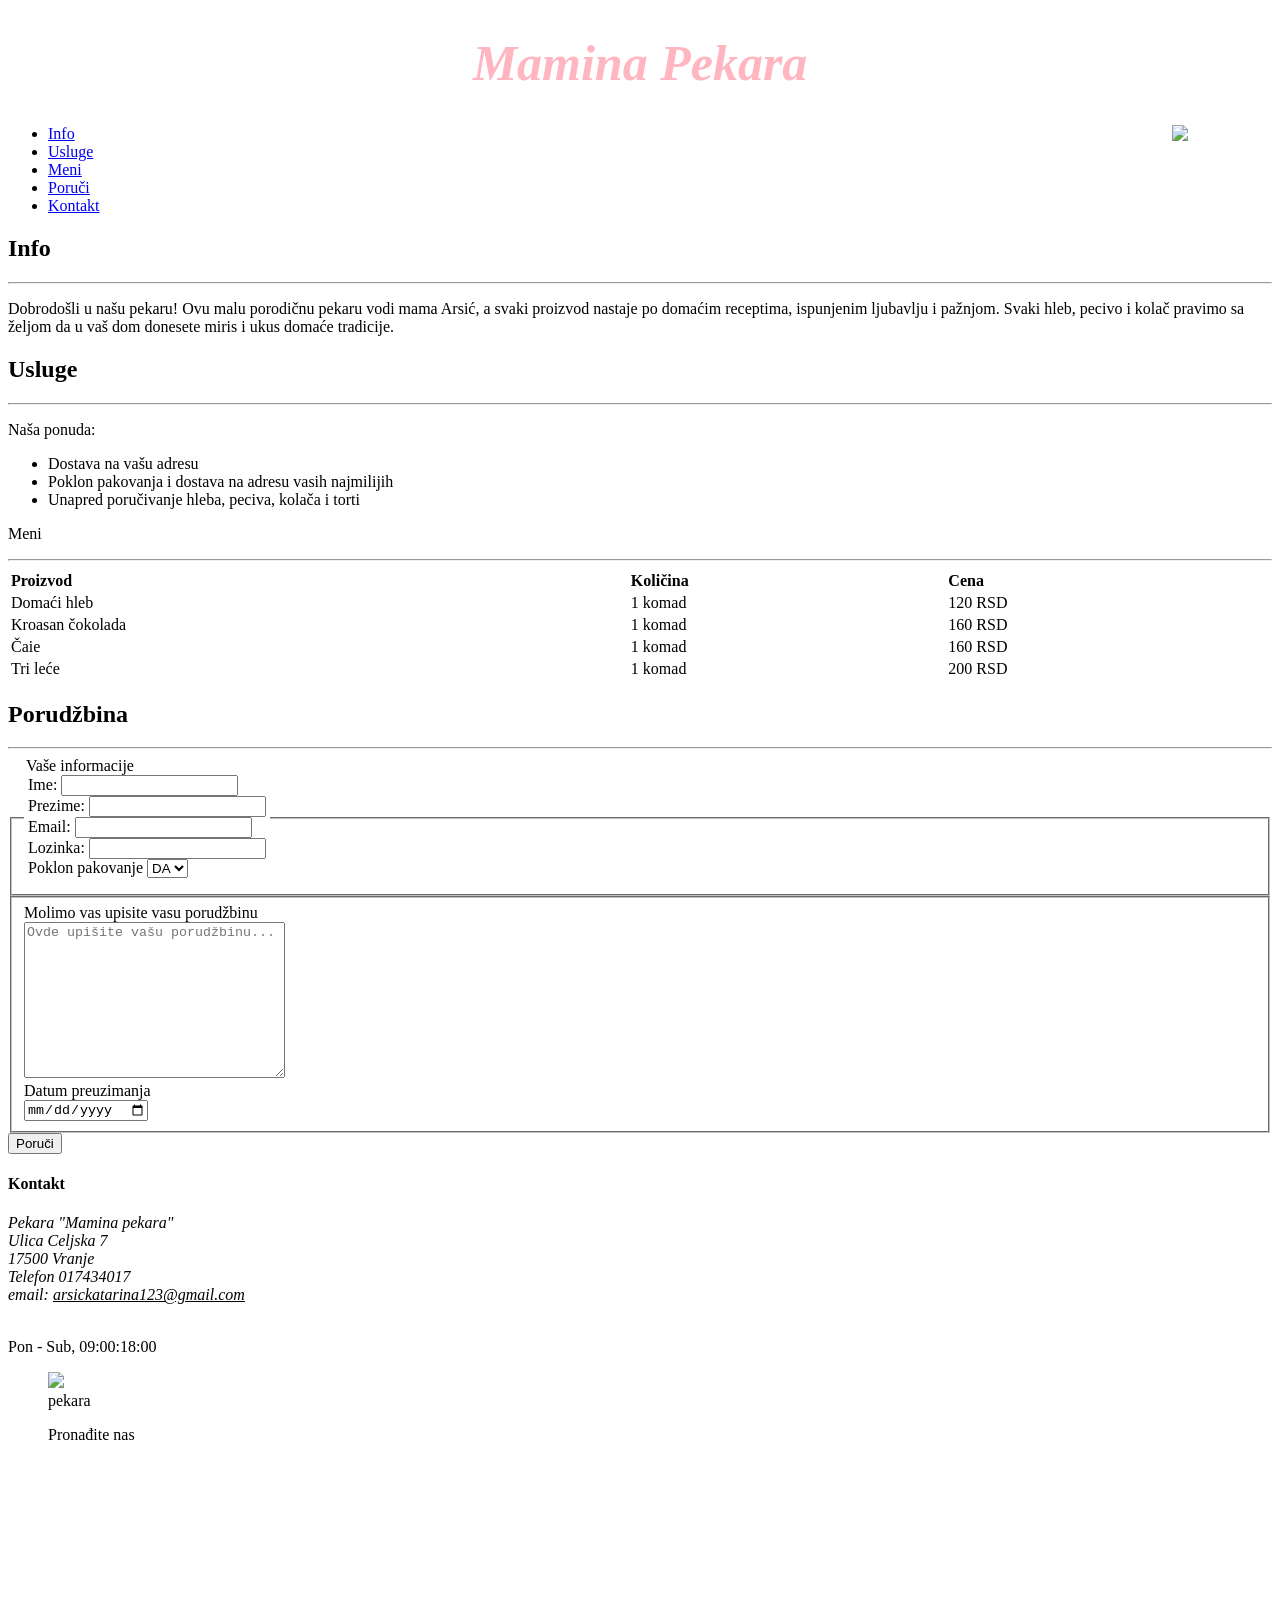
==== index.html @ 1a25f48b "Rename assignment2.html to index.html" ====
<!DOCTYPE html>
<html>
<head>
	<meta charset="utf-8">
	<meta name="viewport" content="width=device-width, initial-scale=1">
	<title>mama pek</title>
	<link rel="stylesheet" href="assignment2.css">	
</head>
<body>
	<header>
		<h1 style="color: lightpink; font-family: 'Comic Sans MS', cursive; font-size: 50px ; text-align: center; "><i>Mamina Pekara</i></h1>
		<img src="muffin.png" width="100" height="auto" align="right">

</header>
<nav>
	<ul class="ul">
		<li class="navigacija"><a href="#I">Info</a></li>
		<li class="navigacija"><a href="#U">Usluge</a></li>
		<li class="navigacija"><a href="#M">Meni</a></li>
		<li class="navigacija"><a href="#P">Poruči</a></li>
		<li class="navigacija"><a href="#K">Kontakt</a></li>
	</ul>
</nav>
<main>
	<h2 style="font-family: 'Comic Sans MS', cursive;">Info</h2>
	<hr>
	<p id="I" style="font-family: 'Comic Sans MS', cursive;">    Dobrodošli u našu pekaru! Ovu malu porodičnu pekaru vodi mama Arsić, 
    a svaki proizvod nastaje po domaćim receptima, ispunjenim ljubavlju i pažnjom. 
    Svaki hleb, pecivo i kolač pravimo sa željom da u vaš dom donesete miris i ukus domaće tradicije.</p>

	<h2 style="font-family: 'Comic Sans MS', cursive;">Usluge</h2>
	<hr>
	<p id="U" style="font-family: 'Comic Sans MS', cursive;">Naša ponuda:</p>
		<ul>
			<li style="font-family: 'Comic Sans MS', cursive;">Dostava na vašu adresu</li>
			<li style="font-family: 'Comic Sans MS', cursive;">Poklon pakovanja i dostava na adresu vasih najmilijih</li>
			<li style="font-family: 'Comic Sans MS', cursive;">Unapred poručivanje hleba, peciva, kolača i torti</li>
		</ul> 

		<p id="M" style="font-family: 'Comic Sans MS', cursive;">Meni</p>
		<hr>
		<table width="100%">
			<thead>
				<tr>
					<th style="text-align: left;">Proizvod</th>
					<th style="text-align: left;">Količina</th>
					<th style="text-align: left;">Cena</th>
				</tr>
			</thead>
			<tbody>
				<tr>
					<td>Domaći hleb</td>
					<td>1 komad</td>
					<td>120 RSD</td>	
				</tr>	
				<tr>
					<td>Kroasan čokolada</td>
					<td>1 komad</td>
					<td>160 RSD</td>	
				</tr>
				<tr>
					<td>Čaie</td>
					<td>1 komad</td>
					<td>160 RSD</td>	
				</tr>
				<tr>
					<td>Tri leće</td>
					<td>1 komad</td>
					<td>200 RSD</td>	
				</tr>
			</body>
		</table>

		<h2 id="P" style="font-family: 'Comic Sans MS', cursive;">Porudžbina</h2>
		<hr>

		<form>
			<fieldset>
		
			<legend>Vaše informacije<legend>
	
			<label for="name">Ime:</label>
			<input type="text" name="name" required>
			
			<br>
			
			<label for="Prezime">Prezime:</label>
			<input type="text" name="prezime" required>
			
			<br>

			<label for="email">Email:</label>
			<input type="email" name="email" required>

			<br>

			<label for="password">Lozinka:</label>
			<input type="password" name="password" required>

			<br>

			<label for="poklon">Poklon pakovanje</label>
			<select id="poklon" name="poklon">
				<option value="da">DA</option>
				<option value="ne">NE</option>
			</select>
			</fieldset>	
		</form>


		<form>
			<fieldset>
			<label>Molimo vas upisite vasu porudžbinu<label>
			
			<br>
			
			<textarea id="narudžbina" placeholder="Ovde upišite vašu porudžbinu..." rows="10" cols="30"></textarea>

			<br>

			<label for="date">Datum preuzimanja</label>
			<br>
			<input type="date" name="date" required>		
			</fieldset>
		</form>

		<button onclick="alert('Vaša porudžbina je prosleđena!')">Poruči</button>
</main>
<footer>
		<h4 style="font-family: 'Comic Sans MS', cursive;">Kontakt</h4>
		<address  style=" font-family: 'Comic Sans MS', cursive;">
		Pekara "Mamina pekara"<br>
		Ulica Celjska 7<br>
		17500 Vranje<br>
		Telefon 017434017<br>
		email: <a style=" color: black; font-family: 'Comic Sans MS', cursive;" href="mailto:arsickatarina123@gmail.com">arsickatarina123@gmail.com</a>
		</address>
		<br>
		<p> Pon - Sub, 09:00:18:00</p>
		<div>
		<figure>
			<img src="pink.jpeg" width="200">
			<figcaption style="font-family: 'Comic Sans MS', cursive;">pekara</figcaption>
		</figure>

		<figure>
			<figcaption style="font-family: 'Comic Sans MS', cursive;">Pronađite nas</figcaption>
			<iframe src="https://www.google.com/maps/embed?pb=!1m18!1m12!1m3!1d2939.770977674535!2d21.8965118!3d42.538919500000006!2m3!1f0!2f0!3f0!3m2!1i1024!2i768!4f13.1!3m3!1m2!1s0x13551fa268c3af57%3A0xe029a82437ce3fd4!2zQ2VsanNrYSA3LCDQktGA0LDRmtC1LCDQodGA0LHQuNGY0LA!5e0!3m2!1ssr!2ssi!4v1773441496000!5m2!1ssr!2ssi" width="250" height="200" style="border:0;" allowfullscreen="" loading="lazy" referrerpolicy="no-referrer-when-downgrade"></iframe>
		</figure>
	</div>

</footer>	

</body>
</html>
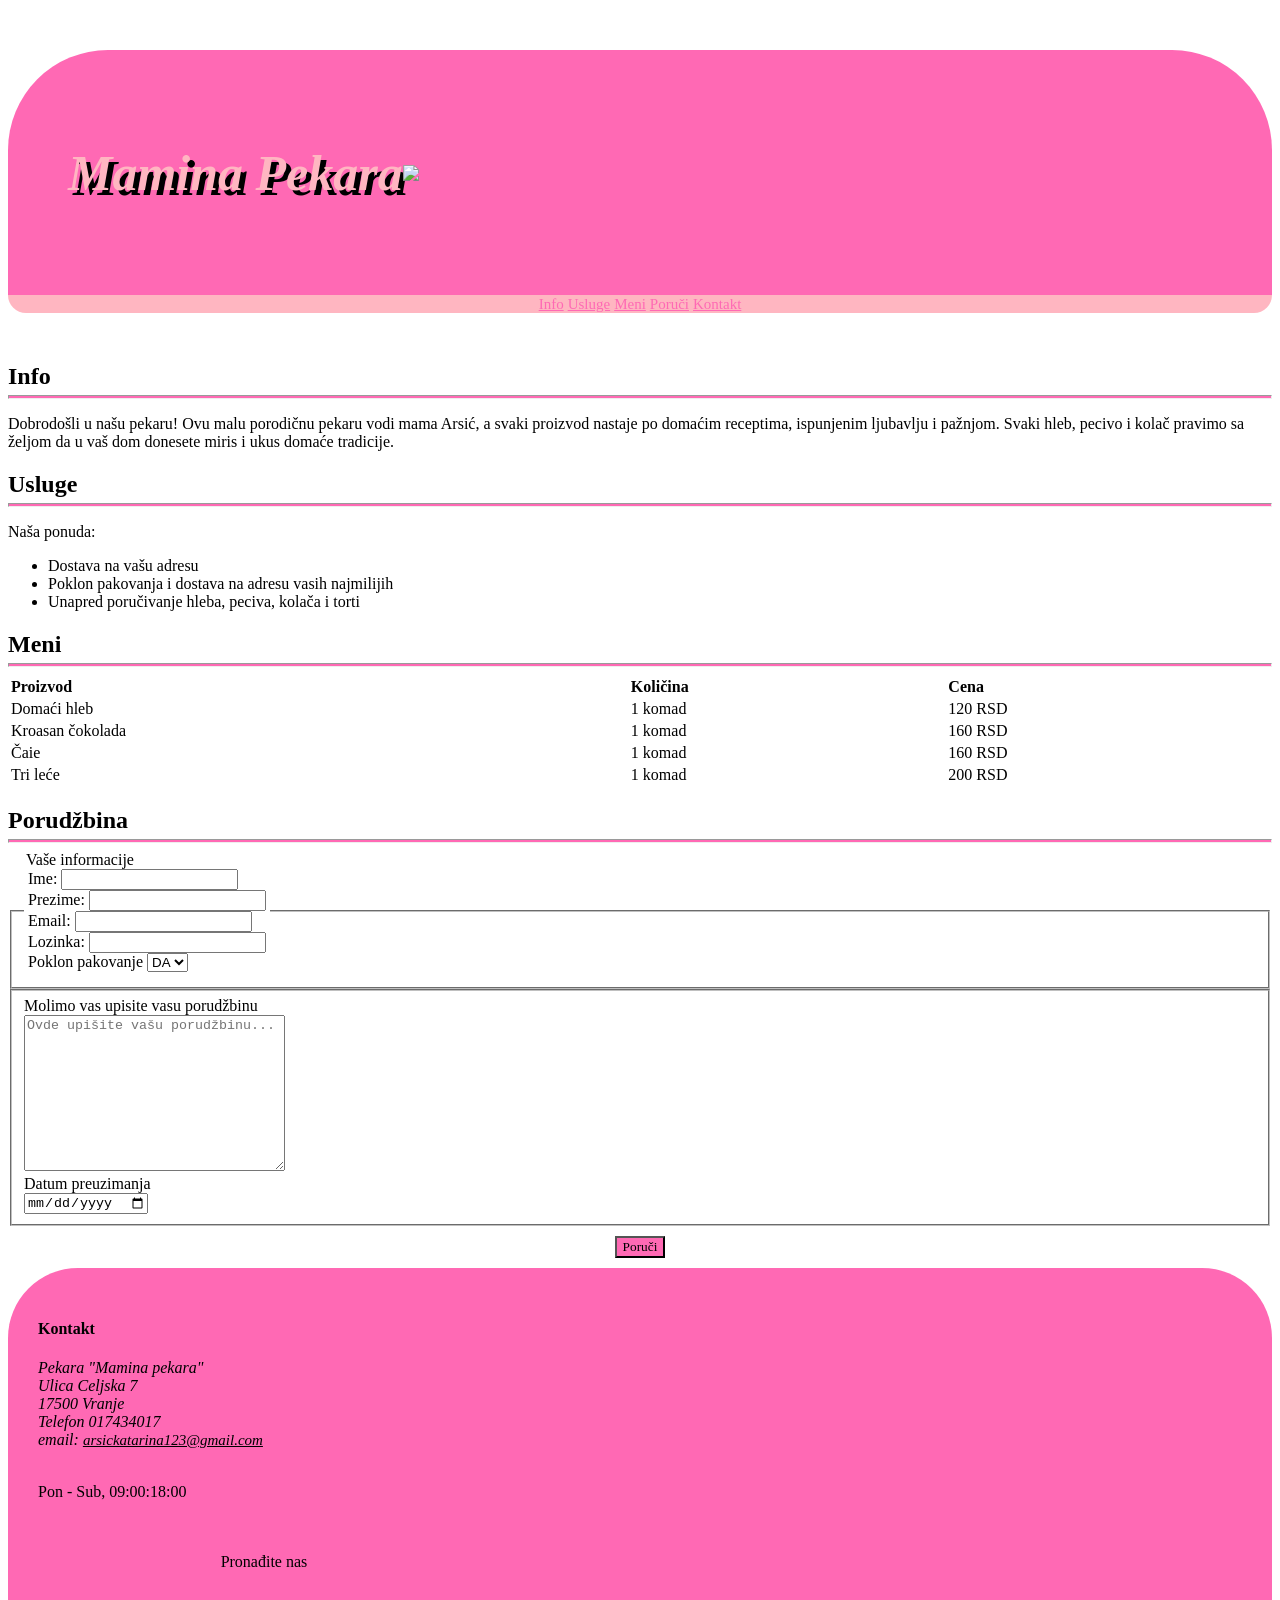
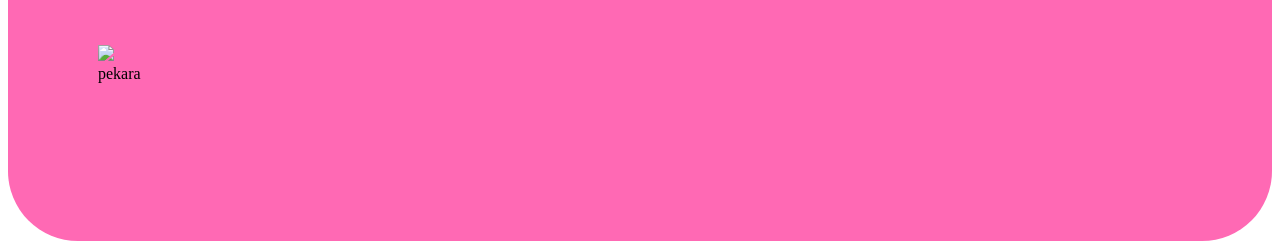
==== commit 65e7c44c: "Fix HTML formatting and structure" ====
--- a/index.html
+++ b/index.html
@@ -22,22 +22,22 @@
 	</ul>
 </nav>
 <main>
-	<h2 style="font-family: 'Comic Sans MS', cursive;">Info</h2>
+	<h2 id="I" style="font-family: 'Comic Sans MS', cursive;">Info</h2>
 	<hr>
-	<p id="I" style="font-family: 'Comic Sans MS', cursive;">    Dobrodošli u našu pekaru! Ovu malu porodičnu pekaru vodi mama Arsić, 
+	<p style="font-family: 'Comic Sans MS', cursive;">    Dobrodošli u našu pekaru! Ovu malu porodičnu pekaru vodi mama Arsić, 
     a svaki proizvod nastaje po domaćim receptima, ispunjenim ljubavlju i pažnjom. 
     Svaki hleb, pecivo i kolač pravimo sa željom da u vaš dom donesete miris i ukus domaće tradicije.</p>
 
-	<h2 style="font-family: 'Comic Sans MS', cursive;">Usluge</h2>
+	<h2 id="U" style="font-family: 'Comic Sans MS', cursive;">Usluge</h2>
 	<hr>
-	<p id="U" style="font-family: 'Comic Sans MS', cursive;">Naša ponuda:</p>
+	<p style="font-family: 'Comic Sans MS', cursive;">Naša ponuda:</p>
 		<ul>
 			<li style="font-family: 'Comic Sans MS', cursive;">Dostava na vašu adresu</li>
 			<li style="font-family: 'Comic Sans MS', cursive;">Poklon pakovanja i dostava na adresu vasih najmilijih</li>
 			<li style="font-family: 'Comic Sans MS', cursive;">Unapred poručivanje hleba, peciva, kolača i torti</li>
 		</ul> 
 
-		<p id="M" style="font-family: 'Comic Sans MS', cursive;">Meni</p>
+		<h2 id="M" style="font-family: 'Comic Sans MS', cursive;">Meni</h2>
 		<hr>
 		<table width="100%">
 			<thead>
--- a/assignment2.css
+++ b/assignment2.css
@@ -0,0 +1,68 @@
+body {background-image: url('bakery.png');
+		background-size: cover;
+}
+
+
+
+header {
+	background-color: hotpink;
+	margin-bottom: 0px;
+	margin-top: 50px;
+	padding: 60px;
+	border-top-left-radius: 100px;
+	border-top-right-radius: 100px;
+	align-items: center;
+	display: flex;
+}
+h1  {
+	text-shadow: 5px 5px black;
+}
+.ul {background: lightpink;
+	margin-top: 0px;
+	margin-bottom: 50px;
+	padding: 0px;
+
+	border-bottom-left-radius: 80px;
+	border-bottom-right-radius: 80px;
+	text-align: center;
+	
+}
+p {font-family: 'Comic Sans MS', cursive;
+}
+.navigacija {display: inline;
+	font-family: 'Comic Sans MS', cursive;
+}
+
+a {color: hotpink;
+	font-size: 15px}
+hr {margin-top: 5px;
+	background-color: hotpink;
+	height: 2px
+}
+h2 {margin-bottom: 5px}
+
+table {
+	font-family: 'Comic Sans MS', cursive;
+}
+footer {background-color: hotpink;
+		border-radius: 70px; 
+		padding: 30px;
+	}
+
+form {
+	font-family: 'Comic Sans MS', cursive;
+}
+
+button {
+	display: block;
+	background-color: hotpink;
+	font-family: 'Comic Sans MS', cursive;
+	margin: 10px auto;
+
+}
+
+div {
+	display: flex;
+	align-items: center;
+	padding: 20px;
+}
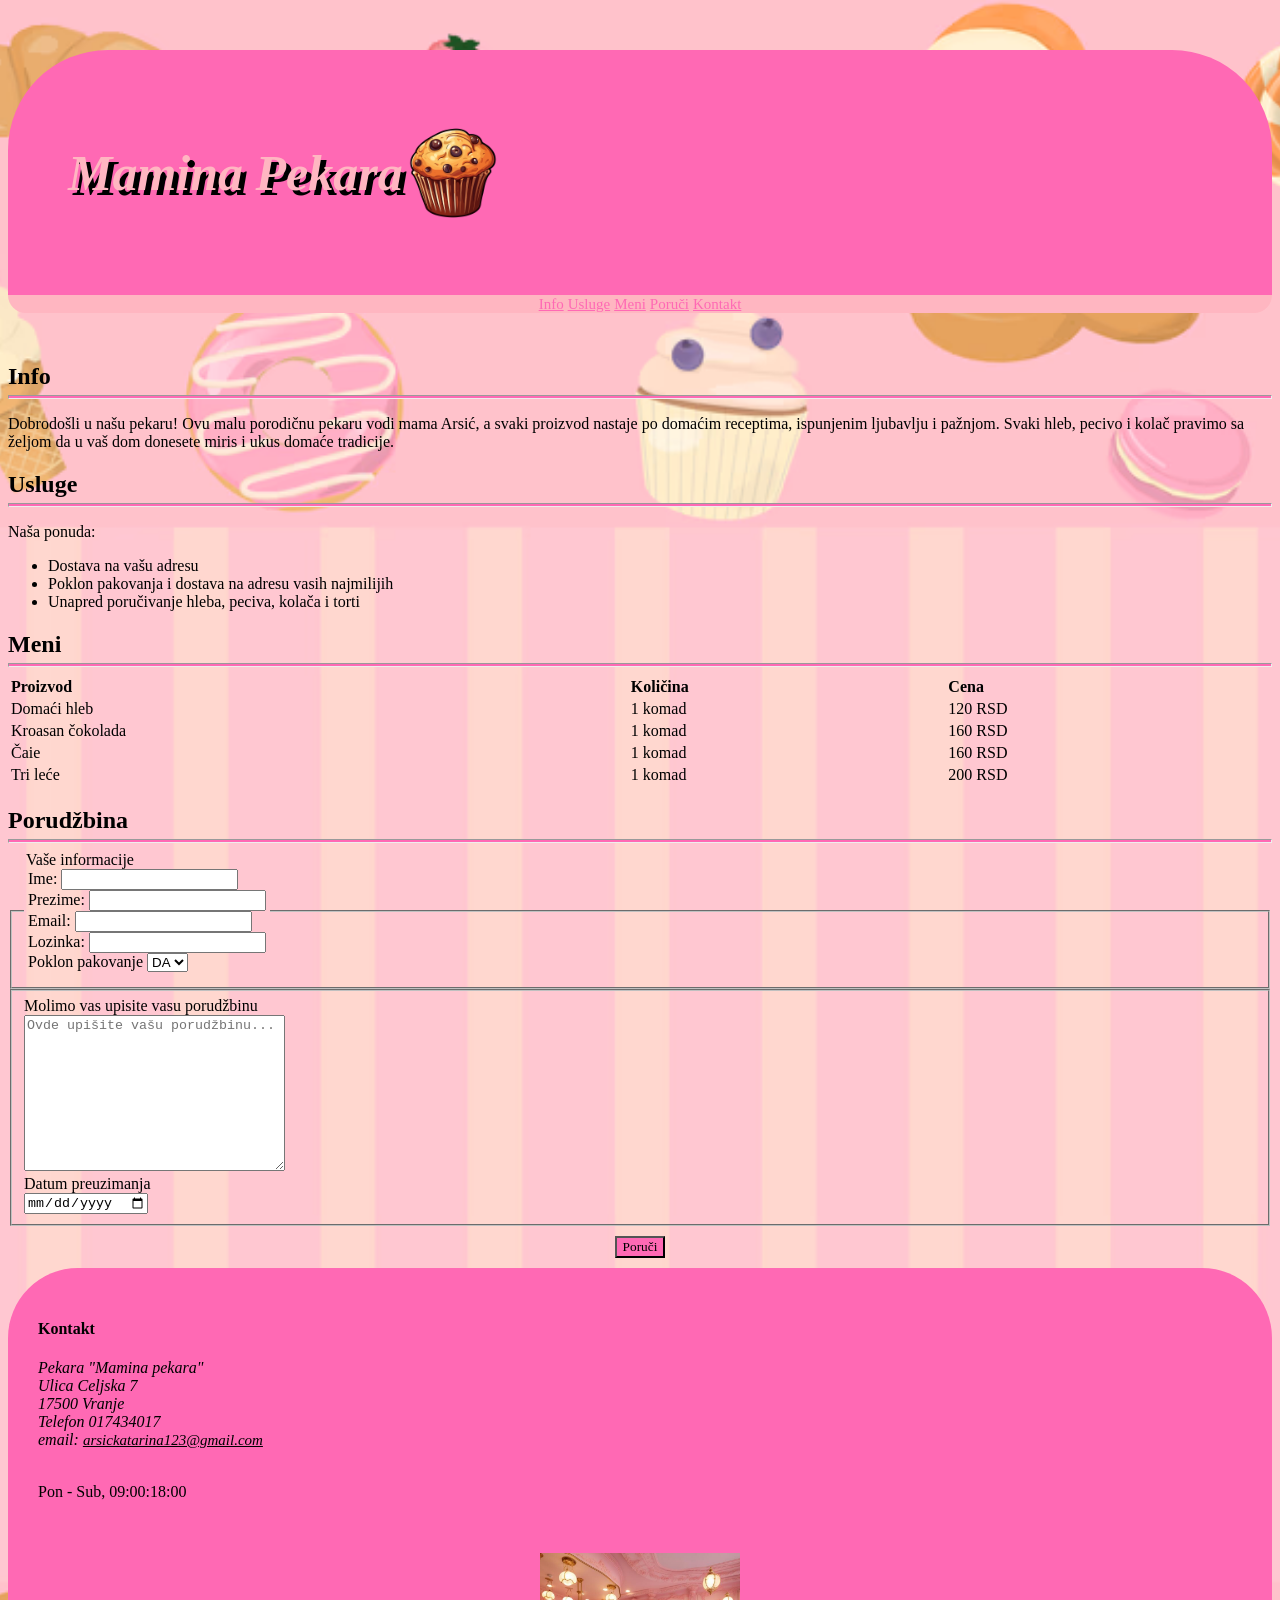
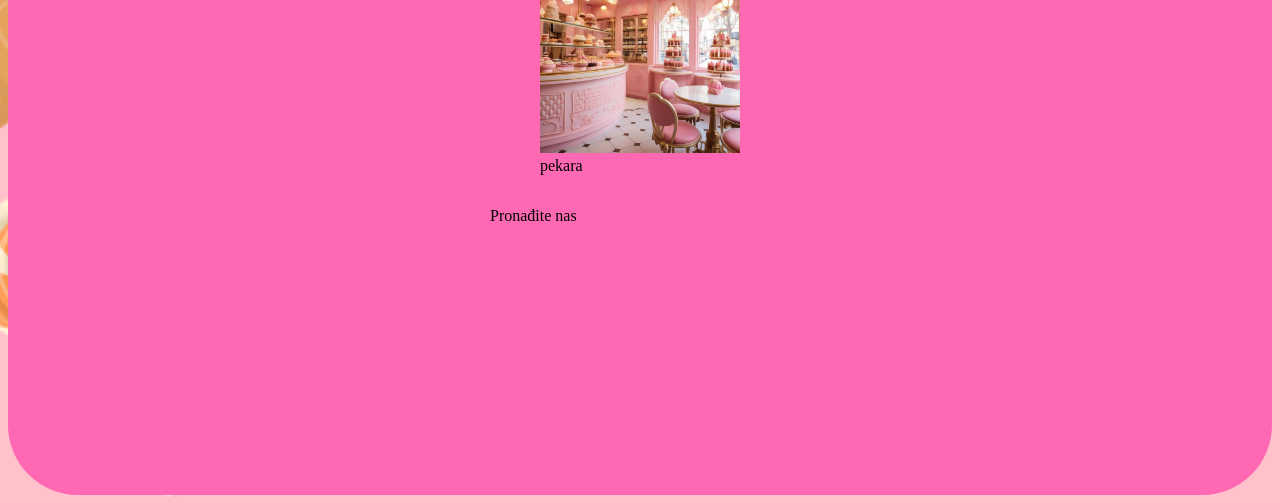
==== commit bef5b9fc: "Fix HTML formatting and structure" ====
--- a/index.html
+++ b/index.html
@@ -127,7 +127,7 @@
 		<button onclick="alert('Vaša porudžbina je prosleđena!')">Poruči</button>
 </main>
 <footer>
-		<h4 style="font-family: 'Comic Sans MS', cursive;">Kontakt</h4>
+		<h4 id="K" style="font-family: 'Comic Sans MS', cursive;">Kontakt</h4>
 		<address  style=" font-family: 'Comic Sans MS', cursive;">
 		Pekara "Mamina pekara"<br>
 		Ulica Celjska 7<br>
--- a/assignment2.css
+++ b/assignment2.css
@@ -1,5 +1,8 @@
 body {background-image: url('bakery.png');
 		background-size: cover;
+  		background-position: center;
+	    background-repeat: no-repeat;
+
 }
 
 
@@ -58,11 +61,17 @@
 	background-color: hotpink;
 	font-family: 'Comic Sans MS', cursive;
 	margin: 10px auto;
-
+}
+div {
+	display: flex;
+	flex-direction: column;
+	align-items: center;
+	padding: 20px;
+}
+iframe {
+	width: 100%;
+	max-width: 300px;
+	height: 200px;
 }
 
-div {
-	display: flex;
-	align-items: center;
-	padding: 20px;
-}+
